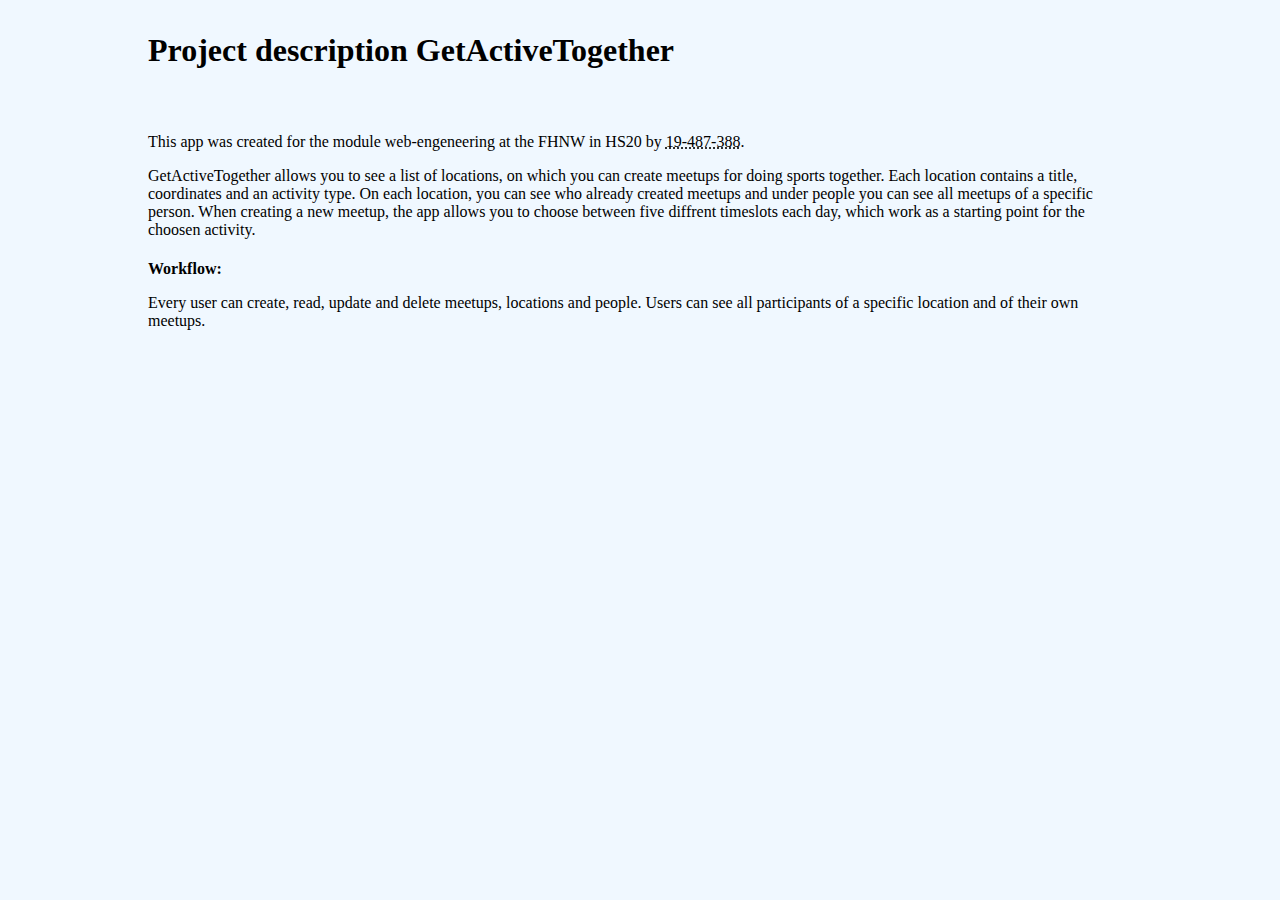
==== index.html @ 06e6aa99 "added index.html" ====
<!DOCTYPE html>
<html lang="en" dir="ltr">
  <head>
    <meta charset="utf-8">
    <title>GetActiveTogether</title>
    <link rel="stylesheet" href="grails-app/assets/stylesheets/desc.css">
  </head>
  <body>
    <div>
      <h1>Project description GetActiveTogether</h1>
      <p>This app was created for the module web-engeneering at the FHNW in HS20 by <abbr title="Thierry Odermatt">19-487-388</abbr>.</p>
      <p>GetActiveTogether allows you to see a list of locations, on which you can create meetups for doing sports together. Each location contains a title, coordinates and an activity type.
        On each location, you can see who already created meetups and under people you can see all meetups of a specific person. When creating a new meetup,
        the app allows you to choose between five diffrent timeslots each day, which work as a starting point for the choosen activity.</p>

      <h4>Workflow:</h4>
      <p>Every user can create, read, update and delete meetups, locations and people. Users can see all participants of a specific location and of their own meetups.</p>
    </div>
  </body>
</html>
---- grails-app/assets/stylesheets/desc.css ----
html {
    max-width: 1000px;
    margin: auto;
    background-color: aliceblue;
}
h1 {
    margin-top: 2rem;
    margin-bottom: 4rem;
}
h4 {
    margin-bottom: 0;
}
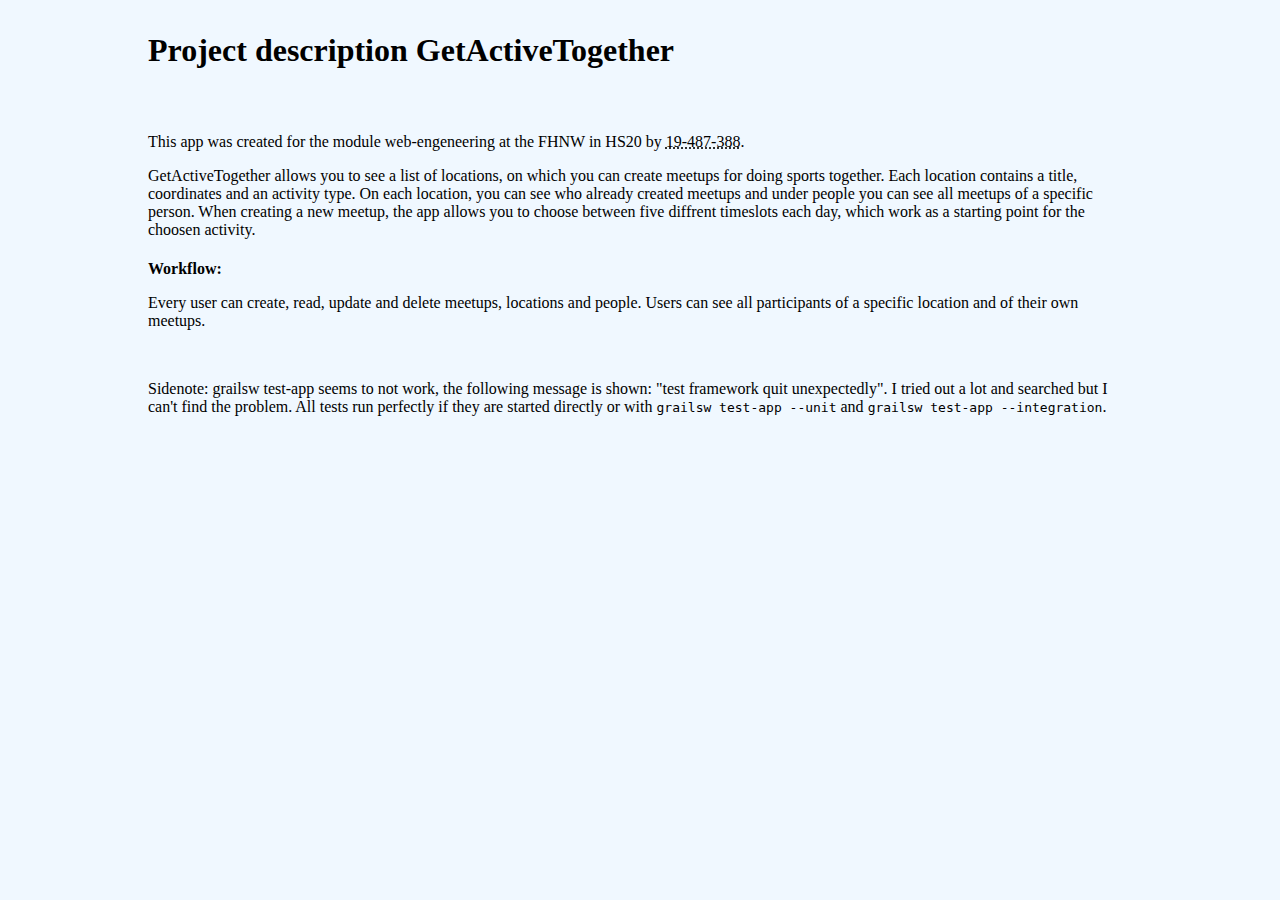
==== commit 2df447e0: "dates for one week and other smaller changes" ====
--- a/index.html
+++ b/index.html
@@ -15,6 +15,9 @@
 
       <h4>Workflow:</h4>
       <p>Every user can create, read, update and delete meetups, locations and people. Users can see all participants of a specific location and of their own meetups.</p>
+      <br>
+      <p>Sidenote: grailsw test-app seems to not work, the following message is shown: "test framework quit unexpectedly". I tried out a lot and searched but I can't find the problem.
+        All tests run perfectly if they are started directly or with <code>grailsw test-app --unit</code> and <code>grailsw test-app --integration</code>.</p>
     </div>
   </body>
 </html>
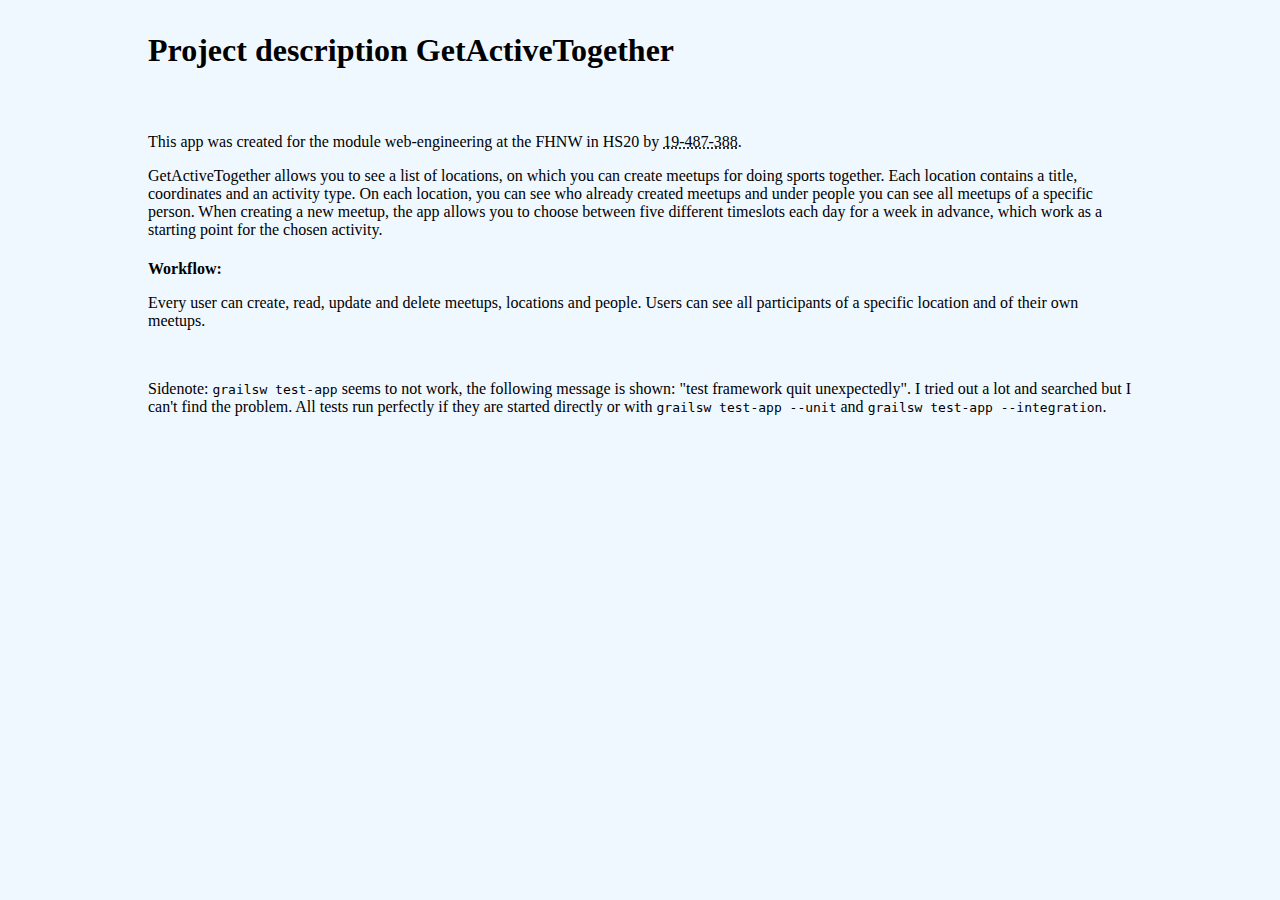
==== commit 23db74c0: "design changes, started integration tests, smaller changes" ====
--- a/index.html
+++ b/index.html
@@ -8,15 +8,15 @@
   <body>
     <div>
       <h1>Project description GetActiveTogether</h1>
-      <p>This app was created for the module web-engeneering at the FHNW in HS20 by <abbr title="Thierry Odermatt">19-487-388</abbr>.</p>
+      <p>This app was created for the module web-engineering at the FHNW in HS20 by <abbr title="Thierry Odermatt">19-487-388</abbr>.</p>
       <p>GetActiveTogether allows you to see a list of locations, on which you can create meetups for doing sports together. Each location contains a title, coordinates and an activity type.
         On each location, you can see who already created meetups and under people you can see all meetups of a specific person. When creating a new meetup,
-        the app allows you to choose between five diffrent timeslots each day, which work as a starting point for the choosen activity.</p>
+        the app allows you to choose between five different timeslots each day for a week in advance, which work as a starting point for the chosen activity.</p>
 
       <h4>Workflow:</h4>
       <p>Every user can create, read, update and delete meetups, locations and people. Users can see all participants of a specific location and of their own meetups.</p>
       <br>
-      <p>Sidenote: grailsw test-app seems to not work, the following message is shown: "test framework quit unexpectedly". I tried out a lot and searched but I can't find the problem.
+      <p>Sidenote: <code>grailsw test-app</code> seems to not work, the following message is shown: "test framework quit unexpectedly". I tried out a lot and searched but I can't find the problem.
         All tests run perfectly if they are started directly or with <code>grailsw test-app --unit</code> and <code>grailsw test-app --integration</code>.</p>
     </div>
   </body>
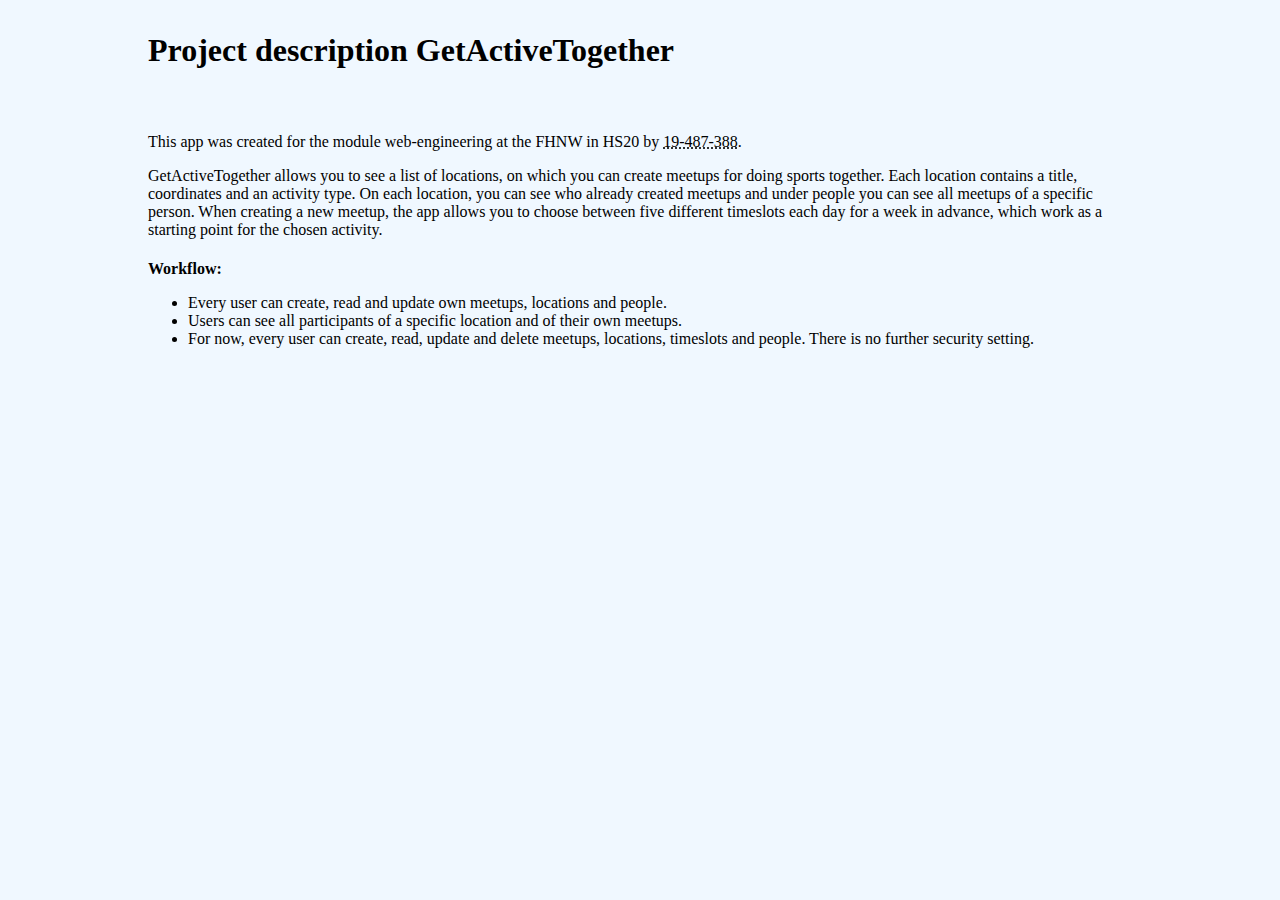
==== commit 3cbedf7a: "small fix" ====
--- a/index.html
+++ b/index.html
@@ -14,10 +14,11 @@
         the app allows you to choose between five different timeslots each day for a week in advance, which work as a starting point for the chosen activity.</p>
 
       <h4>Workflow:</h4>
-      <p>Every user can create, read, update and delete meetups, locations and people. Users can see all participants of a specific location and of their own meetups.</p>
-      <br>
-      <p>Sidenote: <code>grailsw test-app</code> seems to not work, the following message is shown: "test framework quit unexpectedly". I tried out a lot and searched but I can't find the problem.
-        All tests run perfectly if they are started directly or with <code>grailsw test-app --unit</code> and <code>grailsw test-app --integration</code>.</p>
+      <ul>
+        <li>Every user can create, read and update own meetups, locations and people.</li>
+        <li>Users can see all participants of a specific location and of their own meetups.</li>
+        <li>For now, every user can create, read, update and delete meetups, locations, timeslots and people. There is no further security setting.</li>
+      </ul>
     </div>
   </body>
 </html>
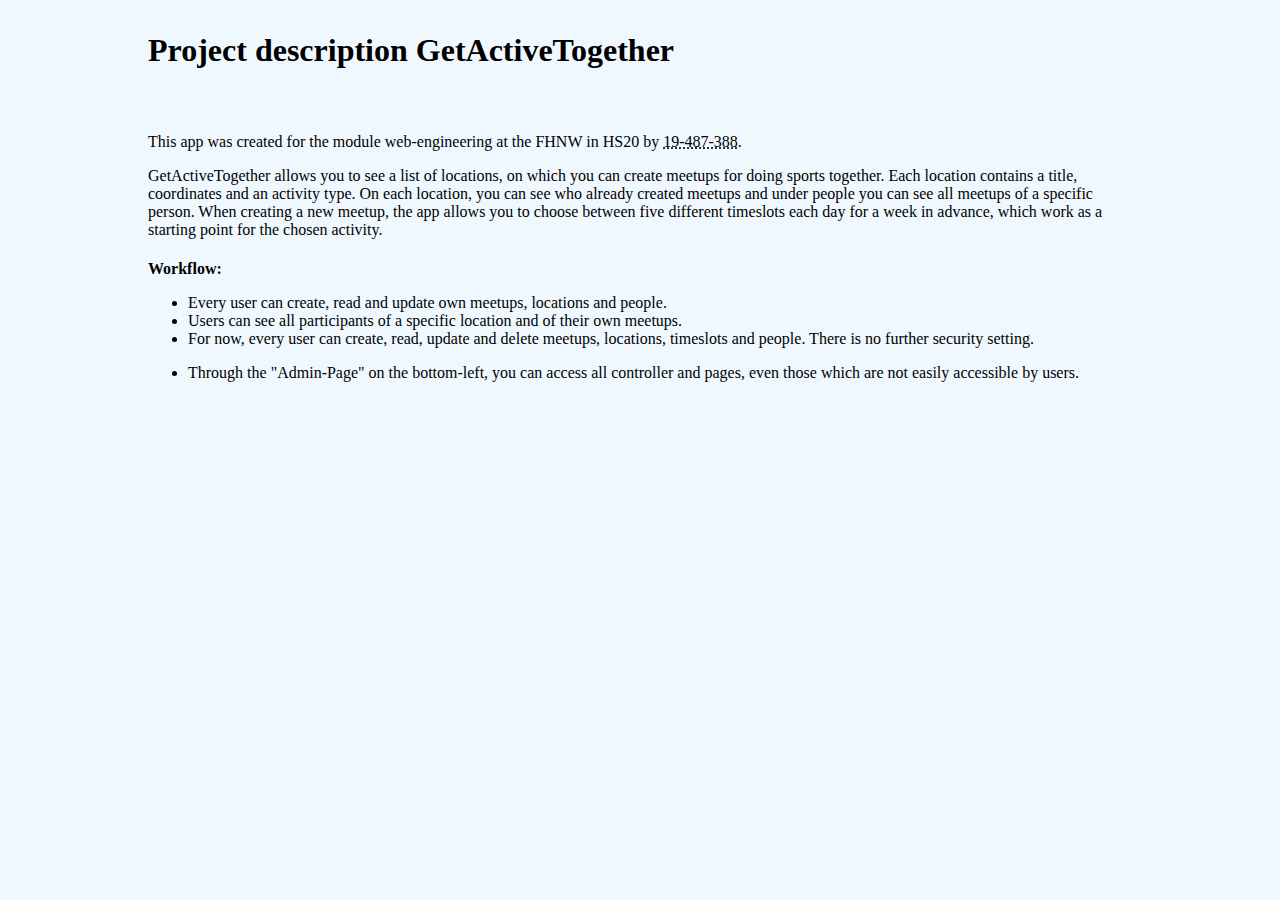
==== commit a58f388e: "fixed tests, smaller change on index.html, main.gsp" ====
--- a/index.html
+++ b/index.html
@@ -17,7 +17,8 @@
       <ul>
         <li>Every user can create, read and update own meetups, locations and people.</li>
         <li>Users can see all participants of a specific location and of their own meetups.</li>
-        <li>For now, every user can create, read, update and delete meetups, locations, timeslots and people. There is no further security setting.</li>
+        <li style="margin-bottom: 1rem">For now, every user can create, read, update and delete meetups, locations, timeslots and people. There is no further security setting.</li>
+        <li>Through the "Admin-Page" on the bottom-left, you can access all controller and pages, even those which are not easily accessible by users.</li>
       </ul>
     </div>
   </body>
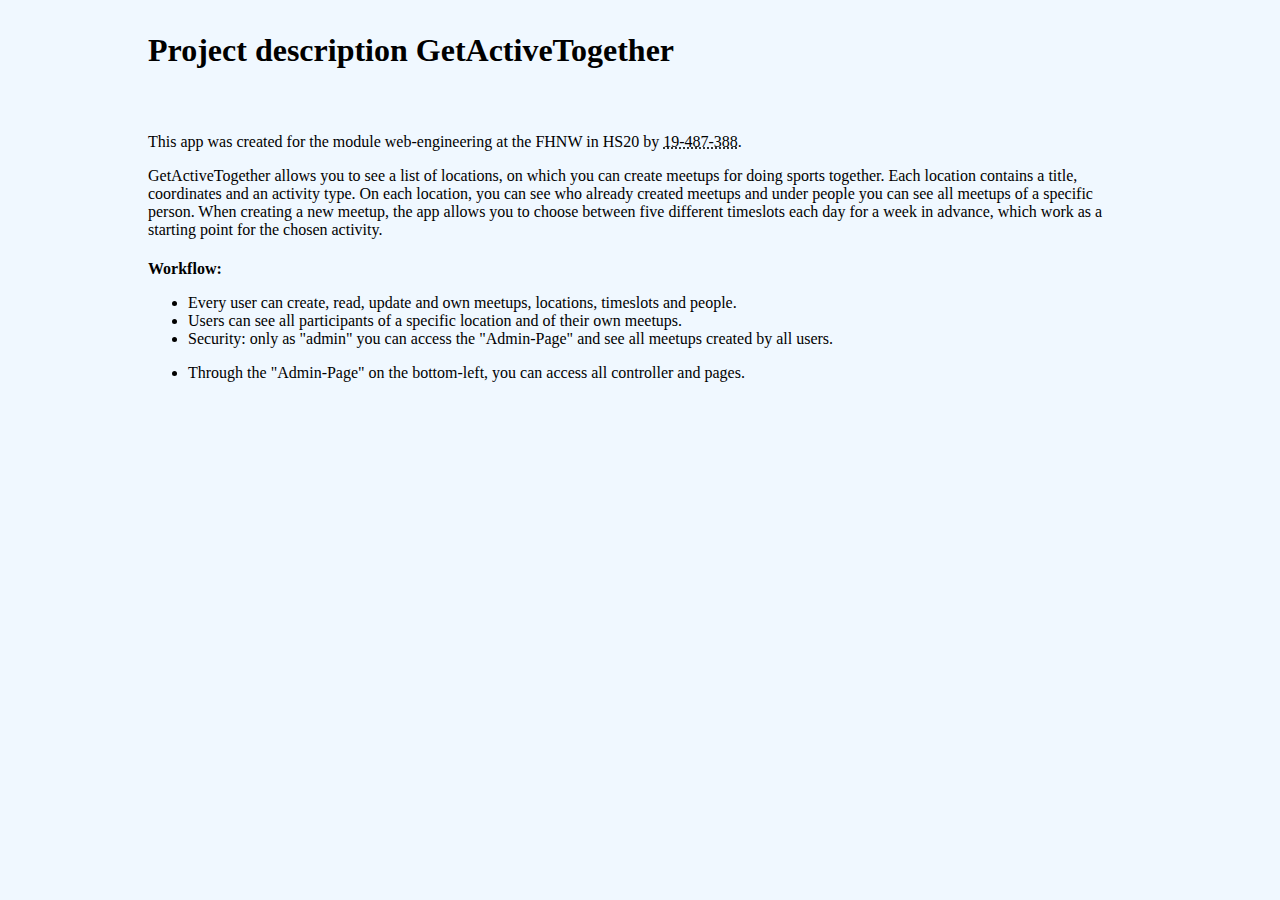
==== commit 164b3cb7: "added custom login form" ====
--- a/index.html
+++ b/index.html
@@ -15,10 +15,10 @@
 
       <h4>Workflow:</h4>
       <ul>
-        <li>Every user can create, read and update own meetups, locations and people.</li>
+        <li>Every user can create, read, update and own meetups, locations, timeslots and people.</li>
         <li>Users can see all participants of a specific location and of their own meetups.</li>
-        <li style="margin-bottom: 1rem">For now, every user can create, read, update and delete meetups, locations, timeslots and people. There is no further security setting.</li>
-        <li>Through the "Admin-Page" on the bottom-left, you can access all controller and pages, even those which are not easily accessible by users.</li>
+        <li style="margin-bottom: 1rem">Security: only as "admin" you can access the "Admin-Page" and see all meetups created by all users.</li>
+        <li>Through the "Admin-Page" on the bottom-left, you can access all controller and pages.</li>
       </ul>
     </div>
   </body>
